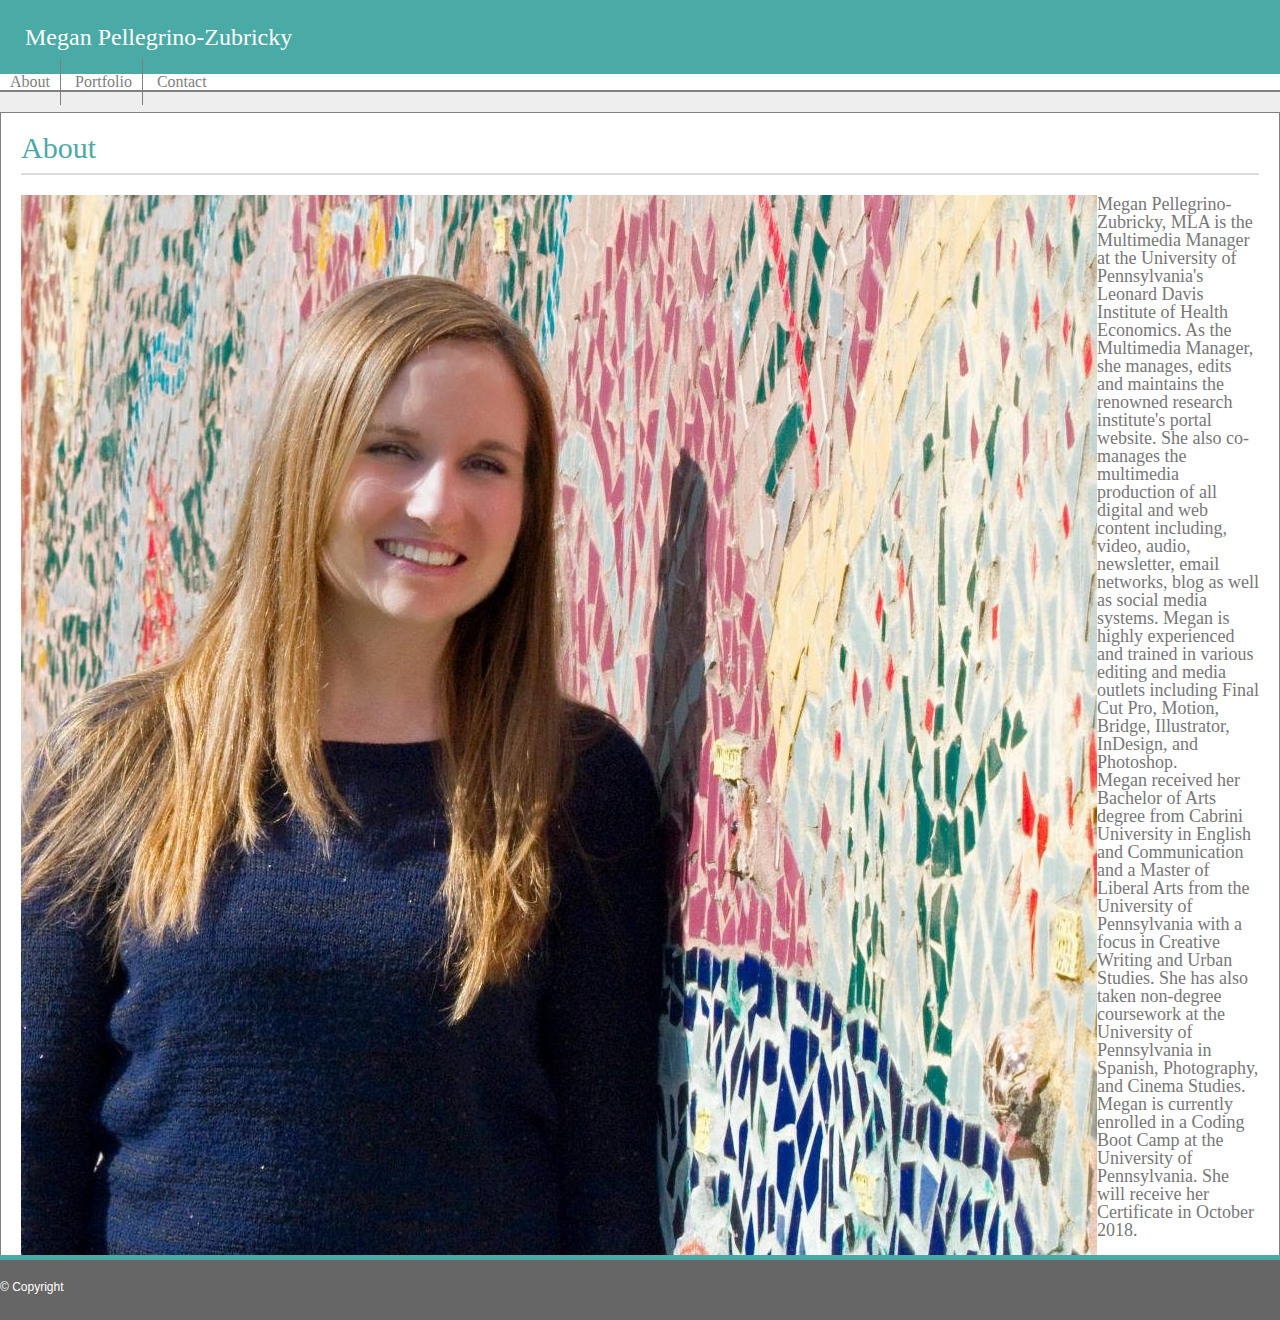
==== index.html @ 78c34b51 "initial commit" ====
<!DOCTYPE html>
<html lang="en-us">
    <head>
        <meta charset="UTF-8">
        <title>About</title>
        <link rel="stylesheet" type="text/css" href="assets/reset.css">
        <link rel="stylesheet" href="https://stackpath.bootstrapcdn.com/bootstrap/4.1.1/css/bootstrap.min.css" integrity="sha384-WskhaSGFgHYWDcbwN70/dfYBj47jz9qbsMId/iRN3ewGhXQFZCSftd1LZCfmhktB" crossorigin="anonymous">
        <link rel="stylesheet" type="text/css" href="assets/style.css">
    </head>  

    <body>
            <!--HeaderNavigation-->
            <div class="full-header">
                <div class="container">
                    <div class="row justify-content-center">
                        <div class="col-sm-12 col-md">
                            <div class="header-box text-center">
                                <span class="header-name ">Megan Pellegrino-Zubricky</span>
                            </div>
                        </div>
                        <div class="col-4"></div>
                        <div class="row col-sm-12 col-md header-links align-items-center justify-content-center">
                            <a class="header-link" href="index.html">About</a>
                            <a class="header-link" href="portfolio.html">Portfolio</a>
                            <a class="last-header-link" href="contact.html">Contact</a>
                        </div>
                    </div>
                </div>
            </div>

            <!--Main Text-->
            <div class="container">
                <div class="row row-box">
                    <div class="col-12 col-md-10">
                        <div class="main-box">
                            <h1 class="box-title">About</h1>
                            <div class="col-xs-12 col-lg-5" style="float: left;">
                                <img class="img-responsive" src="images/Pellegrino-Zubricky.jpeg" width="100%">
                            </div>
                            <p>Megan Pellegrino-Zubricky, MLA is the Multimedia Manager at the University of Pennsylvania's Leonard Davis Institute of Health Economics. As the Multimedia Manager, she manages, edits and maintains the renowned research institute's portal website. She also co-manages the multimedia production of all digital and web content including, video, audio, newsletter, email networks, blog as well as social media systems. Megan is highly experienced and trained in various editing and media outlets including Final Cut Pro, Motion, Bridge, Illustrator, InDesign, and Photoshop.</p>
                            <p>Megan received her Bachelor of Arts degree from Cabrini University in English and Communication and a Master of Liberal Arts from the University of Pennsylvania with a focus in Creative Writing and Urban Studies. She has also taken non-degree coursework at the University of Pennsylvania in Spanish, Photography, and Cinema Studies. Megan is currently enrolled in a Coding Boot Camp at the University of Pennsylvania. She will receive her Certificate in October 2018.</p>
                        </div>
                    </div>
                </div>
            </div>

            <!--Footer-->
            <footer class="footer">
                <div class="text-center copyright-text">&copy; Copyright</div>
            </footer>
    </body>
</html>
---- assets/style.css ----
html {
    position: relative;
    min-height: 100%;
}

body {
    font-family:Georgia, 'Times New Roman', Times, serif;
    background-color: #eeeeee;
    margin-bottom: 60px;
}

.header {
    height: 80px;
    background-color: #ffffff;
    border-bottom: 1px solid #777777;
}

.inner-header {
    width: 960px;
    margin-right: auto;
    margin-left: auto;
}

.name {
    float: left;
    background-color: #4aaaa5;
    padding: 25px;
    font-size: 30px;
    color: white;
}

.navr {
    float: right;
    padding: 10px;
    color: #777777;
    border-left: 1px solid #777777;
    margin-top: 25px;
    margin-bottom: 25px;
}

.navr:last-child {
    float: right;
    padding: 10px;
    color: #777777;
    margin-top: 25px;
    margin-bottom: 25px;
    border-left: none;
}

.navr a:link {
    color: #777777;
    text-decoration: none;
}

.navr a:visited {
    color: #777777;
    text-decoration: none;
}

.navr a:hover {
    color: #4aaaa5;
    text-decoration: none;
}

.navr a:active {
    color: #4aaaa5;
    text-decoration: none;
}

h2 {
    font-size: 24px;
    color: #4aaaa5;
    font-weight: bold;
    margin-top: 15px;
    margin-bottom: 15px;
    padding-bottom: 20px;
    border-bottom: 2px solid #777777;
}

.content {
    width: 910px;
    margin-right: auto;
    margin-left: auto;
    margin-top: 25px;
    margin-bottom: 25px;
    border: 1px solid #777777;
    background-color:  white;
    padding: 25px;
}

.image {
    float: left;
    padding: 10px 25px 25px 0px;
}

.paragraph {
    font-size: 18px;
    color: #777777;
    font-family: Arial, Helvetica, sans-serif;
    line-height: 35px;
}

.input-style {
    width: 100%;
    height: 30px;
    font-size: 14px;
}

.text-area-style {
    width: 100%;
    height: 250px;
    font-size: 14px;
}

.submit {
    background-color: #4aaaa5;
    height: 40px;
    color: white;
    font-size: 14px;
    margin-top: 10px;
    padding: 5px 25px 5px 25px;
}

.portfolio-image {
    width: 375px;
    height: 281px;
}

.image-holder {
    width: 375px;
    height: 281px;
    float: left;
    padding: 25px;
}

.image-banner {
    height: 50px;
    width: 375px;
    background-color: #4aaaa5;
    position: relative;
    top: -75px;
}

.image-banner-text {
    font-family: Georgia, 'Times New Roman', Times, serif;
    font-size: 18px;
    color: white;
    text-align: center;
    line-height: 50px;
}

.navbar {
    border-left: 1px solid #777777;
    background-color: white!important;
    padding: 0px;
}

.navbar-brand {
    background-color: #4aaaa5;
    padding: 25px;
    font-size: 30px;
    color: white;
}

.navbar-light .navbar-brand {
    color: white;
}

.navbar-light .navbar-brand:hover {
    color: #ddd;
}

.navbar-light .navbar-nav .nav-link:hover {
    color: #4aaaa5;
}

.navbar-light .navbar-nav .nav-link {
    color: #777777;
}






.full-header {
    border-bottom: 2px solid grey;
    background-color: white;
}

.header-box {
    background-color: #4aaaa5;
    padding: 25px;
}

.header-name {
    color: white;
    font-size: 24px;
}

.header-links a:link,
.header-links a:visited,
.header-links a:active {
    color: gray;
    text-decoration: grey;
}

.header-links a:hover {
    color: #4aaaa5;
}

.header-link {
    border-right: 1px solid grey;
    padding: 15px 10px 15px 10px;
    font-size: 16px;
}

.last-header-link {
    border-right: none;
    padding: 15px 10px 15px 10px;
    font-size: 16px;
}

.main-box {
    border: 1px solid grey;
    background-color: white;
    padding: 20px;
    font-size: 18px;
    color: #777777;
    margin-top: 20px;
}

.box-title {
    color: #4aaaa5;
    border-bottom: 2px solid #dddddd;
    font-size: 30px;
    padding-bottom: 10px;
    margin-bottom: 20px;
}

.copyright-text {
    color: white;
    font-size: 12px;
    line-height: 55px;
}

.footer {
    position: absolute;
    bottom: 0;
    width: 100%;
    height: 60px;
    line-height: 60px;
    font-family: Arial, Helvetica, sans-serif;
    font-size: 12px;
    color: white;
    background-color: #666666;
    border-top: 5px solid #4aaaa5;
}

.image-holder {
    width: 375px;
    height: 281px;
    float: left;
    padding: 20px;
    margin: 15px 20px 15px 20px;
}
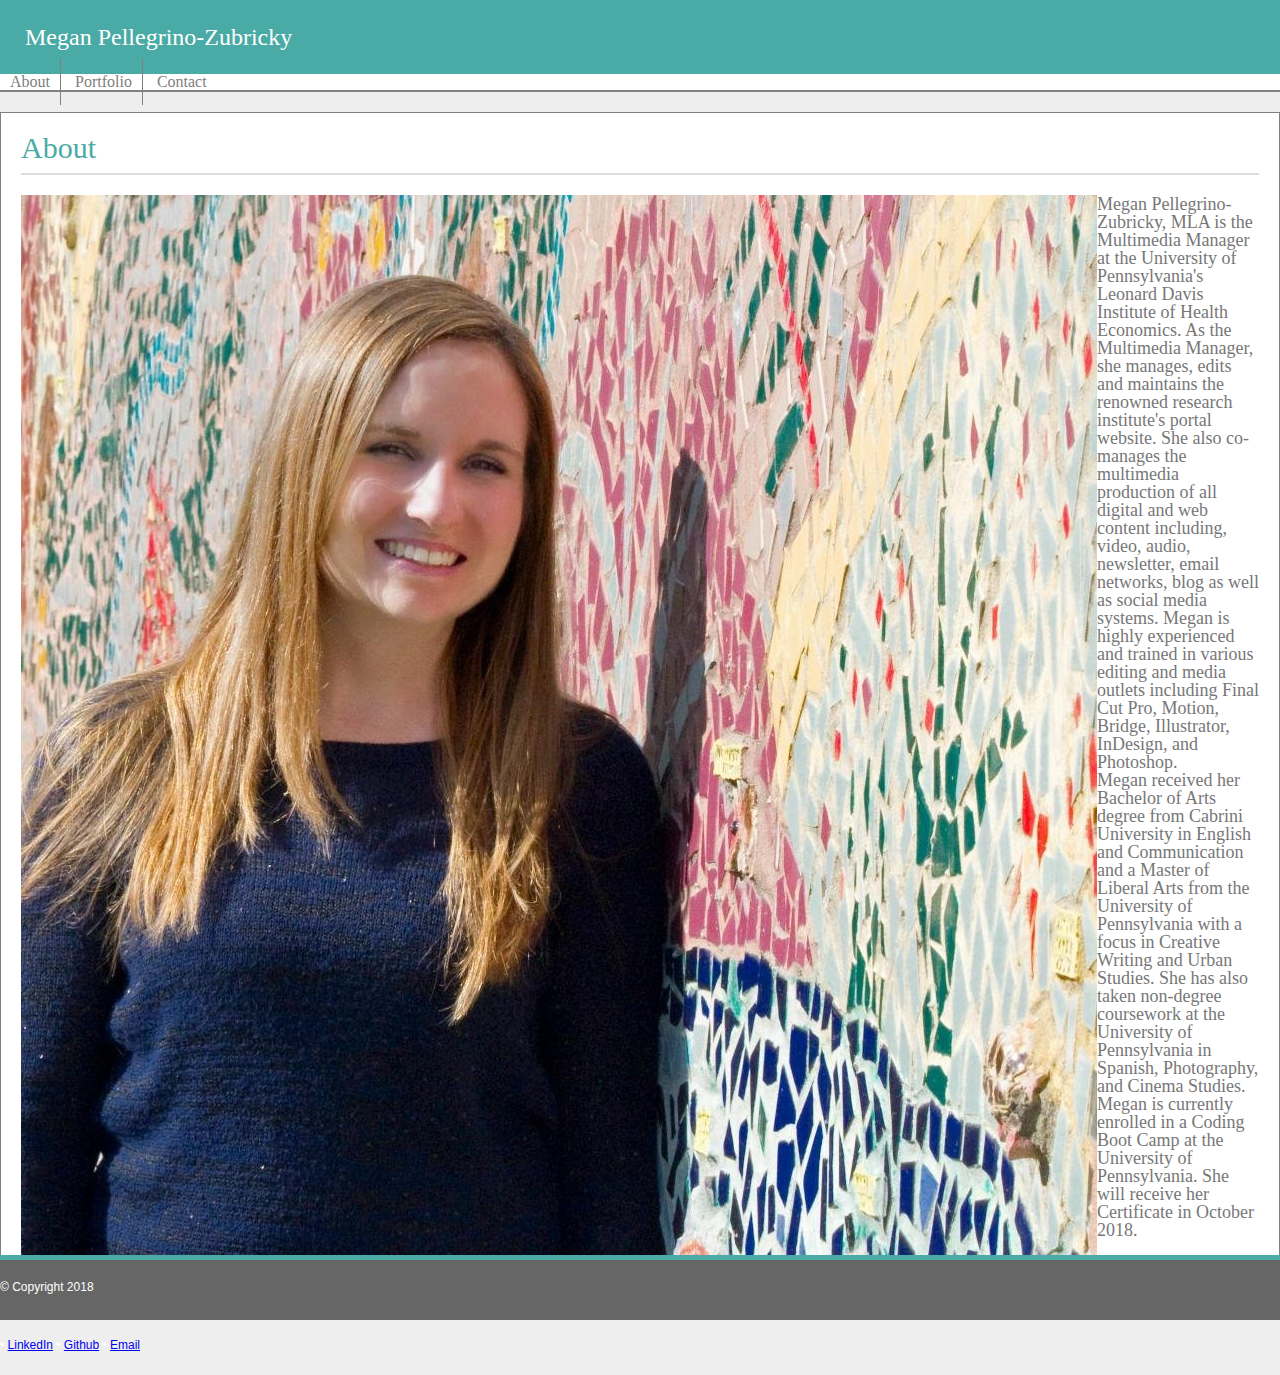
==== commit 3eb2280c: "portfolioedits" ====
--- a/index.html
+++ b/index.html
@@ -3,9 +3,9 @@
     <head>
         <meta charset="UTF-8">
         <title>About</title>
-        <link rel="stylesheet" type="text/css" href="assets/reset.css">
+        <link rel="stylesheet" type="text/css" href="assets/css/reset.css">
         <link rel="stylesheet" href="https://stackpath.bootstrapcdn.com/bootstrap/4.1.1/css/bootstrap.min.css" integrity="sha384-WskhaSGFgHYWDcbwN70/dfYBj47jz9qbsMId/iRN3ewGhXQFZCSftd1LZCfmhktB" crossorigin="anonymous">
-        <link rel="stylesheet" type="text/css" href="assets/style.css">
+        <link rel="stylesheet" type="text/css" href="assets/css/style.css">
     </head>  
 
     <body>
@@ -46,8 +46,19 @@
 
             <!--Footer-->
             <footer class="footer">
-                <div class="text-center copyright-text">&copy; Copyright</div>
-            </footer>
+                    <div class="container">
+                        <div class="row">
+                            <div class="col text-left">
+                                <div class="copyright-text">&copy; Copyright 2018</div>
+                            </div>    
+                            <div class="col text-right footer-links">
+                                &bull; <a href="https://www.linkedin.com/in/meganpellegrino">LinkedIn</a>
+                                &bull; <a href="https://github.com/meganpel">Github</a>
+                                &bull; <a href="mailto:pellegrino.megan@gmail.com">Email</a>
+                            </div>
+                        </div>
+                    </div>
+                </footer>
     </body>
 </html>
 
--- a/assets/css/style.css
+++ b/assets/css/style.css
@@ -0,0 +1,266 @@
+html {
+    position: relative;
+    min-height: 100%;
+}
+
+body {
+    font-family:Georgia, 'Times New Roman', Times, serif;
+    background-color: #eeeeee;
+    margin-bottom: 60px;
+}
+
+.header {
+    height: 80px;
+    background-color: #ffffff;
+    border-bottom: 1px solid #777777;
+}
+
+.inner-header {
+    width: 960px;
+    margin-right: auto;
+    margin-left: auto;
+}
+
+.name {
+    float: left;
+    background-color: #4aaaa5;
+    padding: 25px;
+    font-size: 30px;
+    color: white;
+}
+
+.navr {
+    float: right;
+    padding: 10px;
+    color: #777777;
+    border-left: 1px solid #777777;
+    margin-top: 25px;
+    margin-bottom: 25px;
+}
+
+.navr:last-child {
+    float: right;
+    padding: 10px;
+    color: #777777;
+    margin-top: 25px;
+    margin-bottom: 25px;
+    border-left: none;
+}
+
+.navr a:link {
+    color: #777777;
+    text-decoration: none;
+}
+
+.navr a:visited {
+    color: #777777;
+    text-decoration: none;
+}
+
+.navr a:hover {
+    color: #4aaaa5;
+    text-decoration: none;
+}
+
+.navr a:active {
+    color: #4aaaa5;
+    text-decoration: none;
+}
+
+h2 {
+    font-size: 24px;
+    color: #4aaaa5;
+    font-weight: bold;
+    margin-top: 15px;
+    margin-bottom: 15px;
+    padding-bottom: 20px;
+    border-bottom: 2px solid #777777;
+}
+
+.content {
+    width: 910px;
+    margin-right: auto;
+    margin-left: auto;
+    margin-top: 25px;
+    margin-bottom: 25px;
+    border: 1px solid #777777;
+    background-color:  white;
+    padding: 25px;
+}
+
+.image {
+    float: left;
+    padding: 10px 25px 25px 0px;
+}
+
+.paragraph {
+    font-size: 18px;
+    color: #777777;
+    font-family: Arial, Helvetica, sans-serif;
+    line-height: 35px;
+}
+
+.input-style {
+    width: 100%;
+    height: 30px;
+    font-size: 14px;
+}
+
+.text-area-style {
+    width: 100%;
+    height: 250px;
+    font-size: 14px;
+}
+
+.submit {
+    background-color: #4aaaa5;
+    height: 40px;
+    color: white;
+    font-size: 14px;
+    margin-top: 10px;
+    padding: 5px 25px 5px 25px;
+}
+
+.portfolio-image {
+    width: 375px;
+    height: 281px;
+}
+
+.image-holder {
+    width: 375px;
+    height: 281px;
+    float: left;
+    padding: 25px;
+}
+
+.image-banner {
+    height: 50px;
+    width: 375px;
+    background-color: #4aaaa5;
+    position: relative;
+    top: -75px;
+}
+
+.image-banner-text {
+    font-family: Georgia, 'Times New Roman', Times, serif;
+    font-size: 18px;
+    color: white;
+    text-align: center;
+    line-height: 50px;
+}
+
+.navbar {
+    border-left: 1px solid #777777;
+    background-color: white!important;
+    padding: 0px;
+}
+
+.navbar-brand {
+    background-color: #4aaaa5;
+    padding: 25px;
+    font-size: 30px;
+    color: white;
+}
+
+.navbar-light .navbar-brand {
+    color: white;
+}
+
+.navbar-light .navbar-brand:hover {
+    color: #ddd;
+}
+
+.navbar-light .navbar-nav .nav-link:hover {
+    color: #4aaaa5;
+}
+
+.navbar-light .navbar-nav .nav-link {
+    color: #777777;
+}
+
+
+
+
+
+
+.full-header {
+    border-bottom: 2px solid grey;
+    background-color: white;
+}
+
+.header-box {
+    background-color: #4aaaa5;
+    padding: 25px;
+}
+
+.header-name {
+    color: white;
+    font-size: 24px;
+}
+
+.header-links a:link,
+.header-links a:visited,
+.header-links a:active {
+    color: gray;
+    text-decoration: grey;
+}
+
+.header-links a:hover {
+    color: #4aaaa5;
+}
+
+.header-link {
+    border-right: 1px solid grey;
+    padding: 15px 10px 15px 10px;
+    font-size: 16px;
+}
+
+.last-header-link {
+    border-right: none;
+    padding: 15px 10px 15px 10px;
+    font-size: 16px;
+}
+
+.main-box {
+    border: 1px solid grey;
+    background-color: white;
+    padding: 20px;
+    font-size: 18px;
+    color: #777777;
+    margin-top: 20px;
+}
+
+.box-title {
+    color: #4aaaa5;
+    border-bottom: 2px solid #dddddd;
+    font-size: 30px;
+    padding-bottom: 10px;
+    margin-bottom: 20px;
+}
+
+.copyright-text {
+    color: white;
+    font-size: 12px;
+    line-height: 55px;
+}
+
+.footer {
+    position: absolute;
+    bottom: 0;
+    width: 100%;
+    height: 60px;
+    line-height: 60px;
+    font-family: Arial, Helvetica, sans-serif;
+    font-size: 12px;
+    color: white;
+    background-color: #666666;
+    border-top: 5px solid #4aaaa5;
+}
+
+.image-holder {
+    width: 375px;
+    height: 281px;
+    float: left;
+    padding: 20px;
+    margin: 15px 20px 15px 20px;
+}